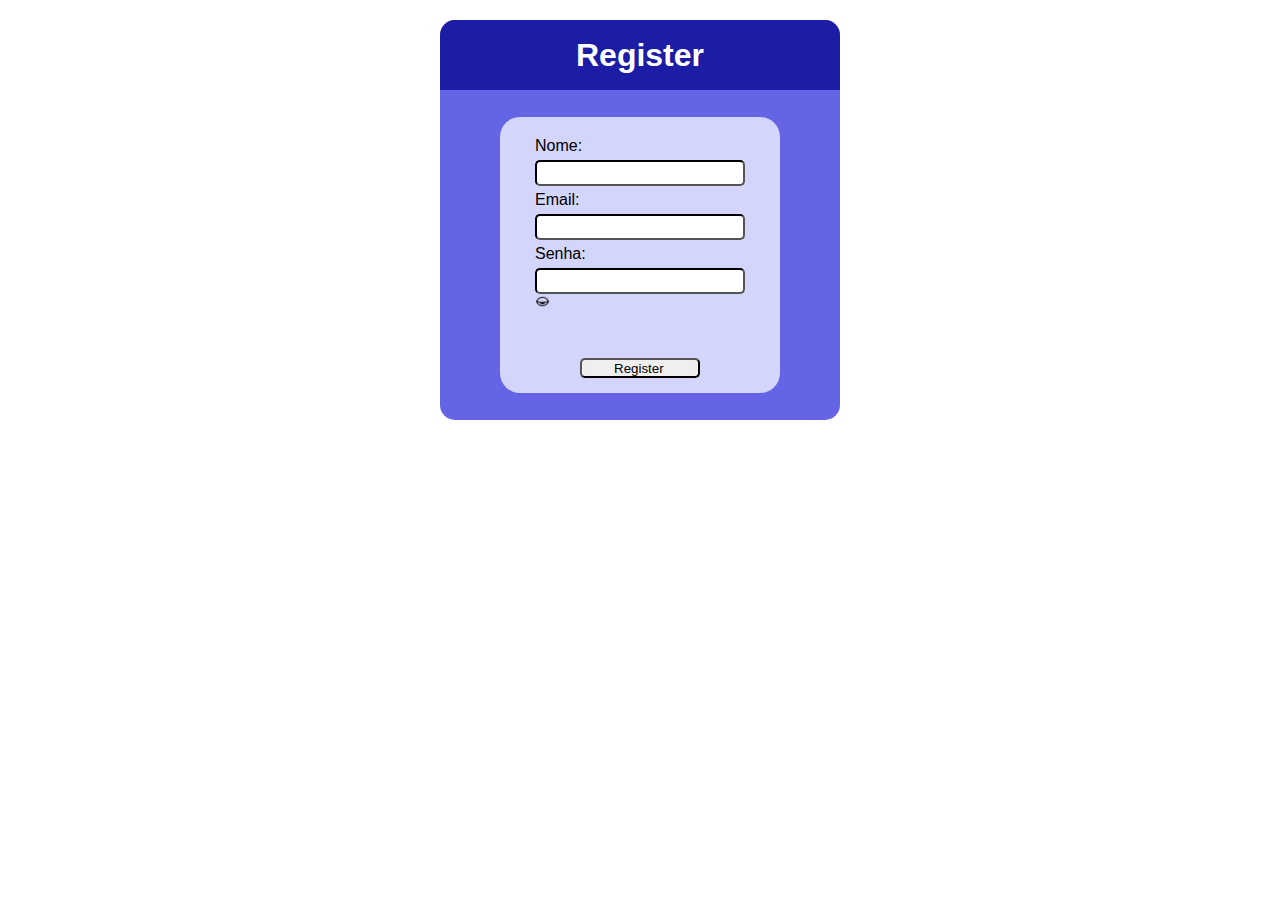
==== index.html @ 7faf94dc "msg Funcionando" ====
<!DOCTYPE html>
<html lang="en">
<head>
    <meta charset="UTF-8">
    <meta http-equiv="X-UA-Compatible" content="IE=edge">
    <meta name="viewport" content="width=device-width, initial-scale=1.0">
    <title>Document</title>
    <link rel="stylesheet" href="style.css">
</head>
<body>
    
    <div class="container register">
        <div class="header">
            <h1> Register </h1>
        </div>

        <div class="formBox">
            <form action="">
                <div>
                    <label for="nome">Nome:</label>
                    <input type="text" autocomplete="off" id="nome">
                </div>
                <div>
                    <label for="email">Email:</label>
                    <input type="text" autocomplete="off" id="email">
                </div>
                <div>
                    <label for="senha">Senha:</label>
                    <input type="password" autocomplete="off" id="senha">
                    <img src="img/eye-icon.png" alt=""> 
                </div>
                <div class="msgBox">
                    <p class="msg">a</p>
                </div>
                <div>
                    <input type="submit" value=" Register" id="btRegistra">
                </div>

            </form>
        </div>
    </div>
    <div class="greenMsg">
        <p>Usuário cadastrado com Sucesso</p>
    </div>


    <script src="script.js"></script>
</body>
</html>
---- style.css ----
*{
    margin: 0;
}
body{
    font-family: Arial, Helvetica, sans-serif;
}

.container{
    width: 400px;
    height: 400px;
    background-color: rgba(63, 63, 223, 0.808);
    border-radius: 15px;
    margin: 20px auto;
    display:flex;
    flex-direction: column;   
}
.header{
    border-radius: 15px 15px 0 0;
    display: flex;
    justify-content: center;
    background-color:rgba(0, 0, 139, 0.719);
    align-items: center;
    height: 70px;

}
.header h1{
    color: white;
    font-weight: bold;
}
.formBox{
margin: auto;
background-color: rgb(212, 213, 250);
width: 250px;
padding: 15px;
border-radius: 20px;
}

form{
    display: flex;
    flex-direction: column;
    align-items: center;
}
.formBox input{
    height: 20px;
    width: 180px;
    border-color: black;
    border-radius: 5px;
    padding-left: 24px;
}
.formBox input:focus{
    outline: none;
}

img{
    position: relative;
    width: 15px;
    margin-right: -20px;
}
img:hover{
    cursor: pointer;
    color: red;
}

#btRegistra{
    width: 120px ;
    margin-top: 20px;
    border-radius: 5px;
    text-align: center;
    padding-left: 0px;
    
}
#btRegistra:hover{
   cursor: pointer;
   background-color: grey;
   color: white;
}
label{
    display: block;
    margin: 5px 0px;
}
.msgBox{
    height: 25px;
}
.msg{
    display: none;
    margin-top:10px;
    font-size: 15px;
    font-weight: bold;
    color: red;
}
.greenMsg{
    box-sizing: border-box;
    padding: 20px;
    width: 200px;
    height: 80px;
    background-color: green;
    border-radius: 20px;
    color: white;
    text-align: center;
    margin: auto;
    display: none;
}
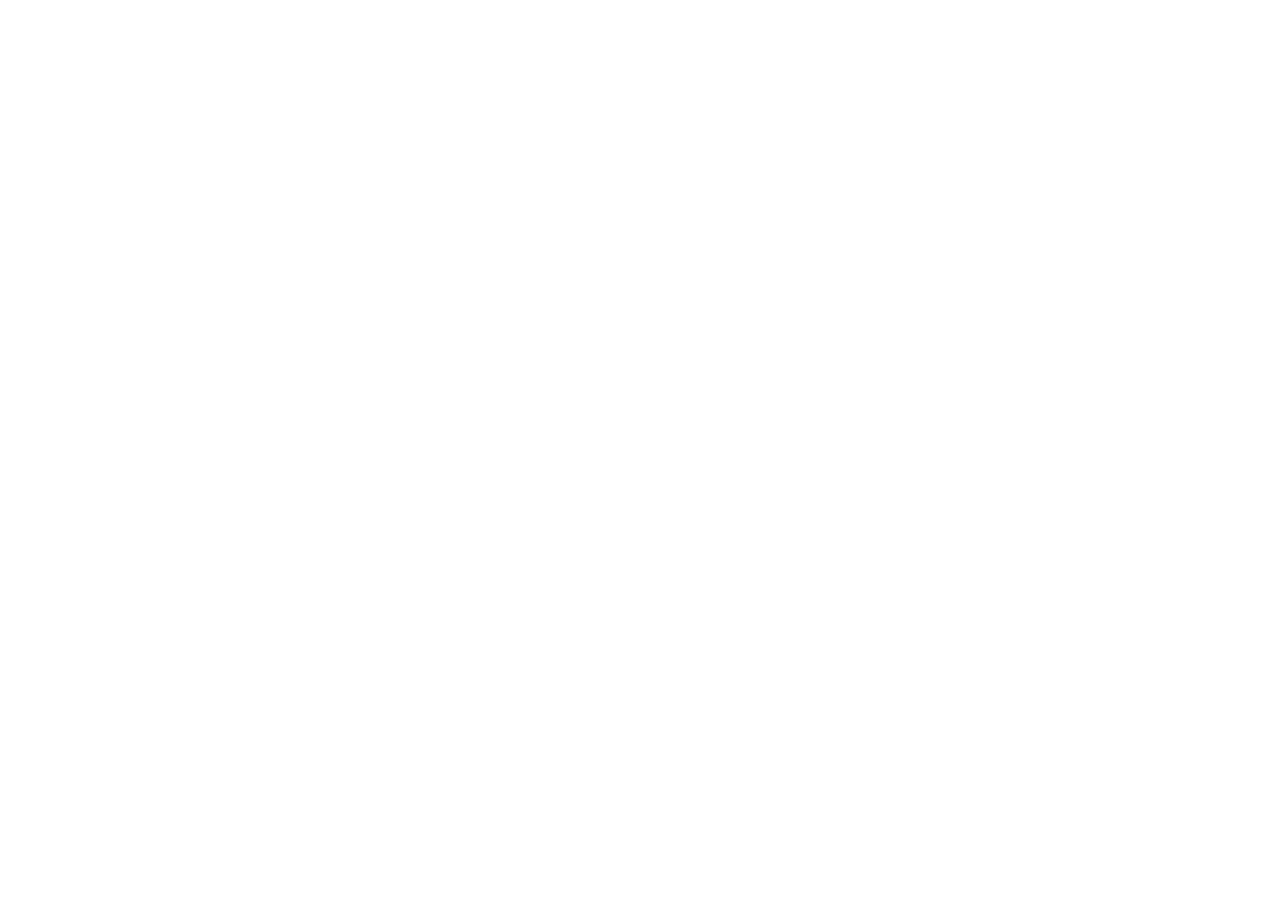
==== commit 3a9667ce: "logos" ====
--- a/index.html
+++ b/index.html
@@ -1,49 +1,33 @@
 <!DOCTYPE html>
-<html lang="en">
+<html lang="pt-BR">
 <head>
     <meta charset="UTF-8">
     <meta http-equiv="X-UA-Compatible" content="IE=edge">
     <meta name="viewport" content="width=device-width, initial-scale=1.0">
-    <title>Document</title>
+    <title>My First Page</title>
     <link rel="stylesheet" href="style.css">
 </head>
 <body>
-    
-    <div class="container register">
-        <div class="header">
-            <h1> Register </h1>
+    <div class="boxmenu">
+        <nav>
+        </nav>
+    </div>
+
+    <div class="container">
+        <div class="leftside">
+
         </div>
+        <div class="rightside">
 
-        <div class="formBox">
-            <form action="">
-                <div>
-                    <label for="nome">Nome:</label>
-                    <input type="text" autocomplete="off" id="nome">
-                </div>
-                <div>
-                    <label for="email">Email:</label>
-                    <input type="text" autocomplete="off" id="email">
-                </div>
-                <div>
-                    <label for="senha">Senha:</label>
-                    <input type="password" autocomplete="off" id="senha">
-                    <img src="img/eye-icon.png" alt=""> 
-                </div>
-                <div class="msgBox">
-                    <p class="msg">a</p>
-                </div>
-                <div>
-                    <input type="submit" value=" Register" id="btRegistra">
-                </div>
-
-            </form>
         </div>
-    </div>
-    <div class="greenMsg">
-        <p>Usuário cadastrado com Sucesso</p>
     </div>
 
 
+    <div class="boxfooter">
+        <footer>
+        </footer>
+    </div>
+    
     <script src="script.js"></script>
 </body>
 </html>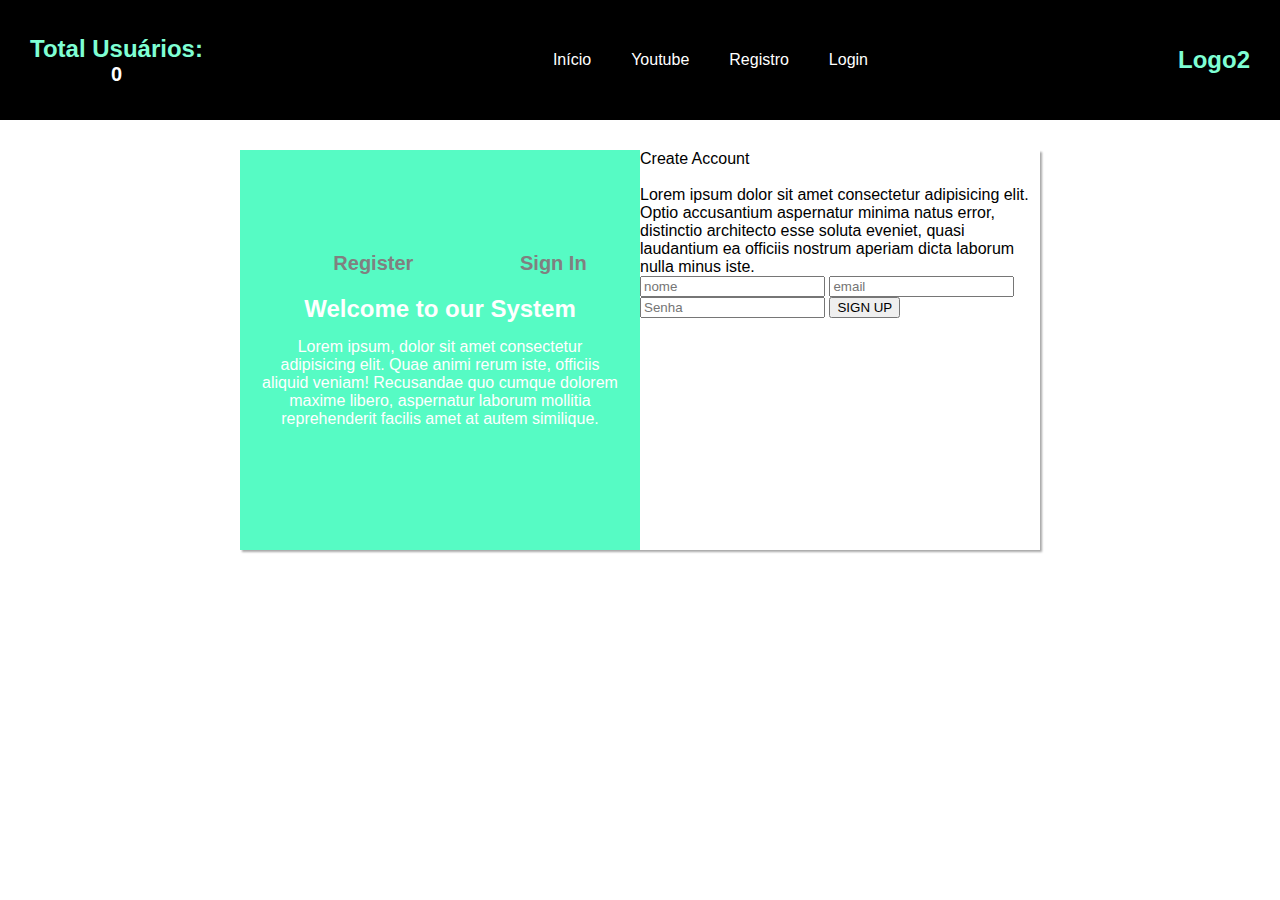
==== commit 5cedc705: "iniciando o sistema" ====
--- a/index.html
+++ b/index.html
@@ -8,21 +8,72 @@
     <link rel="stylesheet" href="style.css">
 </head>
 <body>
+
     <div class="boxmenu">
-        <nav>
+        <div class="contador">
+            <h2>Total Usuários: </h2>
+            <p class="msg"> 0 </p>
+        </div>
+        <nav class="menu">
+            <ul>
+                <li><a href="#">Início</a></li>
+                <li><a href="#">Youtube</a></li>
+                <li><a href="#">Registro</a></li>
+                <li><a href="#">Login</a></li>
+            </ul>
         </nav>
+        <div>
+            <h2>Logo2</h2>
+        </div>
     </div>
 
     <div class="container">
-        <div class="leftside">
+        <div class="acaoBox">
+            <div class="action">
+                <ul class="ActionList">
+                    <li><a href="#" class="selected">Register</a></li>
+                    <li><a href="#">Sign In</a></li>
+                </ul>
+            </div>
+            <div class="acaoInfos">
+                <h2> Welcome to our System</h2>
+                <p>Lorem ipsum, dolor sit amet consectetur adipisicing elit. Quae animi rerum iste, officiis aliquid veniam! Recusandae quo cumque dolorem maxime libero, aspernatur laborum mollitia reprehenderit facilis amet at autem similique.</p>
+            </div>
 
         </div>
-        <div class="rightside">
 
+
+        <div class="loginbox"> 
+            <div class="title">
+                Create Account
+            </div> 
+            <div class="logos">
+                <img src="" alt="">
+                <img src="" alt="">
+                <img src="" alt="">
+            </div>
+            <div class="subtitle">
+                <p>Lorem ipsum dolor sit amet consectetur adipisicing elit. Optio accusantium aspernatur minima natus error, distinctio architecto esse soluta eveniet, quasi laudantium ea officiis nostrum aperiam dicta laborum nulla minus iste.</p>
+            </div>
+            <div class="form">
+                <form action="">
+                    <label for="name"></label>
+                    <input type="text" placeholder="nome" autocomplete="off" id="name">
+                    <label for="email"></label>
+                    <input type="email" placeholder="email" autocomplete="off" id="email">
+                    <label for="password"></label>
+                    <input type="password" placeholder="Senha" autocomplete="off" id="password">
+                    <button class="register">SIGN UP</button>
+                </form>
+            </div>
+        </div>
+
+
+        <div class="registerbox">
         </div>
     </div>
-
-
+    
+    
     <div class="boxfooter">
         <footer>
         </footer>
@@ -30,4 +81,5 @@
     
     <script src="script.js"></script>
 </body>
-</html>+<i class="ri-u-disk-fill"></i></html>
+
--- a/style.css
+++ b/style.css
@@ -0,0 +1,105 @@
+*{
+    margin: 0px;
+    box-sizing: border-box;
+}
+body{
+    font-family: Arial, Helvetica, sans-serif;
+}
+
+/* MENU */
+.boxmenu{
+    background-color: black;
+    color: white;
+    height: 120px;
+    display: flex;
+    align-items: center;
+    justify-content: space-between;
+}
+.boxmenu ul{
+    list-style: none;
+    text-decoration: none;
+    display: flex;
+}
+.boxmenu ul li{
+    margin: 0px 20px;
+}
+.boxmenu a{
+    text-decoration: none;
+    color: white;
+}
+.boxmenu a:hover{
+    color: aquamarine;
+    text-decoration: underline;
+}
+.boxmenu h2{
+    margin: 0px 30px;
+    color: aquamarine;
+}
+/* CONTADOR */
+.contador{
+    text-align: center;
+}
+.contador p{
+    font-size: 20px;
+    font-weight: bolder;
+}
+/* CONTAINER */
+.container{
+     width: 800px;
+     height: 400px;
+     margin: auto;
+     box-shadow: 2px 2px 2px rgba(0, 0, 0, 0.342);
+     display: flex;
+     margin-top:30px
+}
+/*BOX PRINCIPAL CADASTRO*/
+.acaoBox{
+    background-color:rgba(36, 250, 179, 0.774);
+    width: 400px;
+    height: 400px;;
+    display: block;
+    color: white;
+    text-align: center;
+    display: flex;
+    flex-direction: column;
+    justify-content: center;
+
+}
+.acaoBox ul{
+    list-style: none;
+    display: flex;
+    justify-content: space-around;
+}
+.acaoBox li{
+    text-decoration: none;
+}
+.acaoInfos{
+    margin: 20px;
+}
+.acaoInfos h2{
+    margin-bottom: 15px;
+}
+.acaoBox a{
+    text-decoration: none;
+    color: gray;
+    font-size: 20px;
+    font-weight: bolder;
+}
+.selected{
+    text-decoration: underline;
+    color: white;
+}
+
+
+
+
+.loginbox{
+    width: 400px;
+    height: 400px;
+}
+.registerbox{
+    background-color: rgb(255, 0, 0);
+    width: 400px;
+    height: 400px;
+    display: none;
+}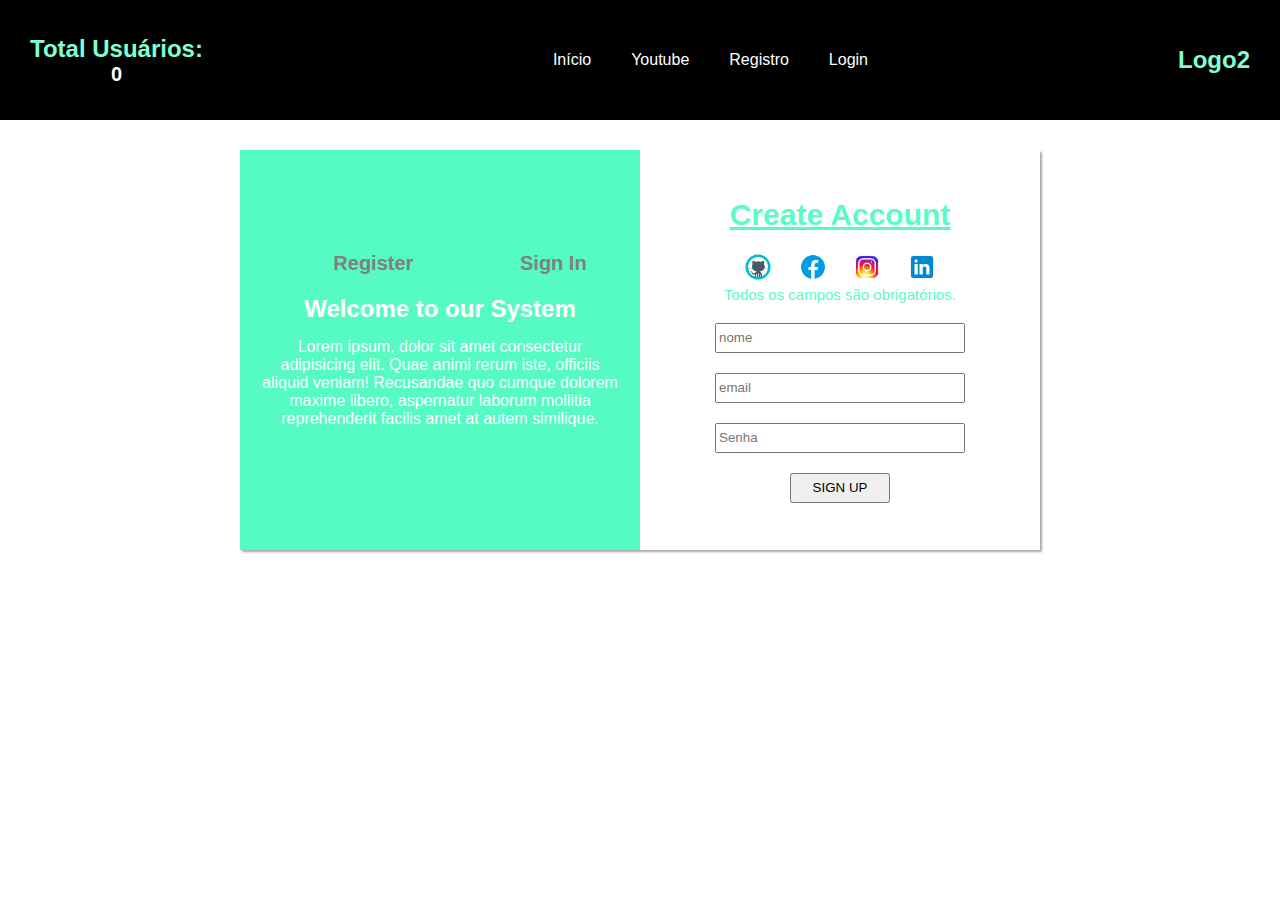
==== commit b7b345e8: "css finalizado" ====
--- a/index.html
+++ b/index.html
@@ -31,8 +31,8 @@
         <div class="acaoBox">
             <div class="action">
                 <ul class="ActionList">
-                    <li><a href="#" class="selected">Register</a></li>
-                    <li><a href="#">Sign In</a></li>
+                    <li><a href="#" class="pgRegister">Register</a></li>
+                    <li><a href="#" class="pgLogin">Sign In</a></li>
                 </ul>
             </div>
             <div class="acaoInfos">
@@ -45,31 +45,49 @@
 
         <div class="loginbox"> 
             <div class="title">
-                Create Account
+                <h2>Create Account</h2>
             </div> 
             <div class="logos">
-                <img src="" alt="">
-                <img src="" alt="">
-                <img src="" alt="">
+                <img src="img/github.png" alt="">
+                <img src="img/fb.png" alt="">
+                <img src="img/insta.png" alt="">
+                <img src="img/linkedin.png" alt="">
             </div>
             <div class="subtitle">
-                <p>Lorem ipsum dolor sit amet consectetur adipisicing elit. Optio accusantium aspernatur minima natus error, distinctio architecto esse soluta eveniet, quasi laudantium ea officiis nostrum aperiam dicta laborum nulla minus iste.</p>
+                <p>Todos os campos são obrigatórios.</p>
             </div>
             <div class="form">
-                <form action="">
+                <form action="" id="formregister">
                     <label for="name"></label>
                     <input type="text" placeholder="nome" autocomplete="off" id="name">
                     <label for="email"></label>
                     <input type="email" placeholder="email" autocomplete="off" id="email">
                     <label for="password"></label>
                     <input type="password" placeholder="Senha" autocomplete="off" id="password">
-                    <button class="register">SIGN UP</button>
+                    <div class="botaoArea">
+                        <button class="register">SIGN UP</button>
+                    </div>
+
                 </form>
             </div>
         </div>
 
 
         <div class="registerbox">
+            <div class="textArea"> 
+                <h2> Login</h2>
+            </div>
+            <div>
+                <form action="#">
+                    <label for="namelogin"></label>
+                    <input type="text" placeholder="nome" autocomplete="off" id="namelogin">
+                    <label for="password"></label>
+                    <input type="password" placeholder="password" autocomplete="off" id="passwordlogin">
+                    <div class="loginn">
+                        <button class="logar">LOGIN</button>
+                    </div>
+                </form>
+            </div>
         </div>
     </div>
     
--- a/style.css
+++ b/style.css
@@ -85,21 +85,93 @@
     font-size: 20px;
     font-weight: bolder;
 }
-.selected{
+.acaoBox a:hover{
+    color: white;
     text-decoration: underline;
+}
+/* CONTAINER REGISTER */
+.loginbox{
+    width: 400px;
+    height: 400px;
+    color: rgba(36, 250, 179, 0.774);
+    display: flex;
+    flex-direction: column;
+    align-items: center;
+    justify-content: center;
+    display: flex;
+  
+}
+.loginbox input{
+    display: block;
+    margin-bottom: 20px;
+    height: 30px;
+    width: 250px;
+}
+.loginbox input:focus{
+    outline: none;
+}
+.loginbox h2{
+    margin-bottom: 20px;
+    font-size: 30px;
+    text-decoration: underline;
+}
+.loginbox p{
+    margin-bottom: 20px;
+    font-size: 15px;
+}
+.loginbox button{
+    width: 100px;
+    height: 30px;
+}
+.loginbox button:hover{
+    cursor: pointer;
+    background-color: rgba(127, 255, 212, 0.527);
     color: white;
+}
+.logos img{
+    width: 30px;
+    margin-left: 10px;
+    margin-right: 10px;
+}
+.botaoArea {
+    display: flex;
+    justify-content: center;
 }
 
 
-
-
-.loginbox{
+/* LOGIN BOX*/
+.registerbox{
     width: 400px;
     height: 400px;
+    color: rgba(36, 250, 179, 0.774);
+    display: none;
+    flex-direction: column;
+    align-items: center;
+    justify-content: center; 
 }
-.registerbox{
-    background-color: rgb(255, 0, 0);
-    width: 400px;
-    height: 400px;
-    display: none;
+.registerbox input{
+    display: block;
+    margin-bottom: 20px;
+    height: 30px;
+    width: 250px;
+}
+.registerbox input:focus{
+    outline: none;
+}
+.registerbox button{
+    width: 100px;
+    height: 30px;
+}
+.registerbox button:hover{
+    cursor: pointer;
+    background-color: rgba(127, 255, 212, 0.527);
+    color: white;
+}
+.registerbox h2{
+    margin-bottom: 20px;
+    text-decoration: underline;
+}
+.loginn{
+    display: flex;
+    justify-content: center;
 }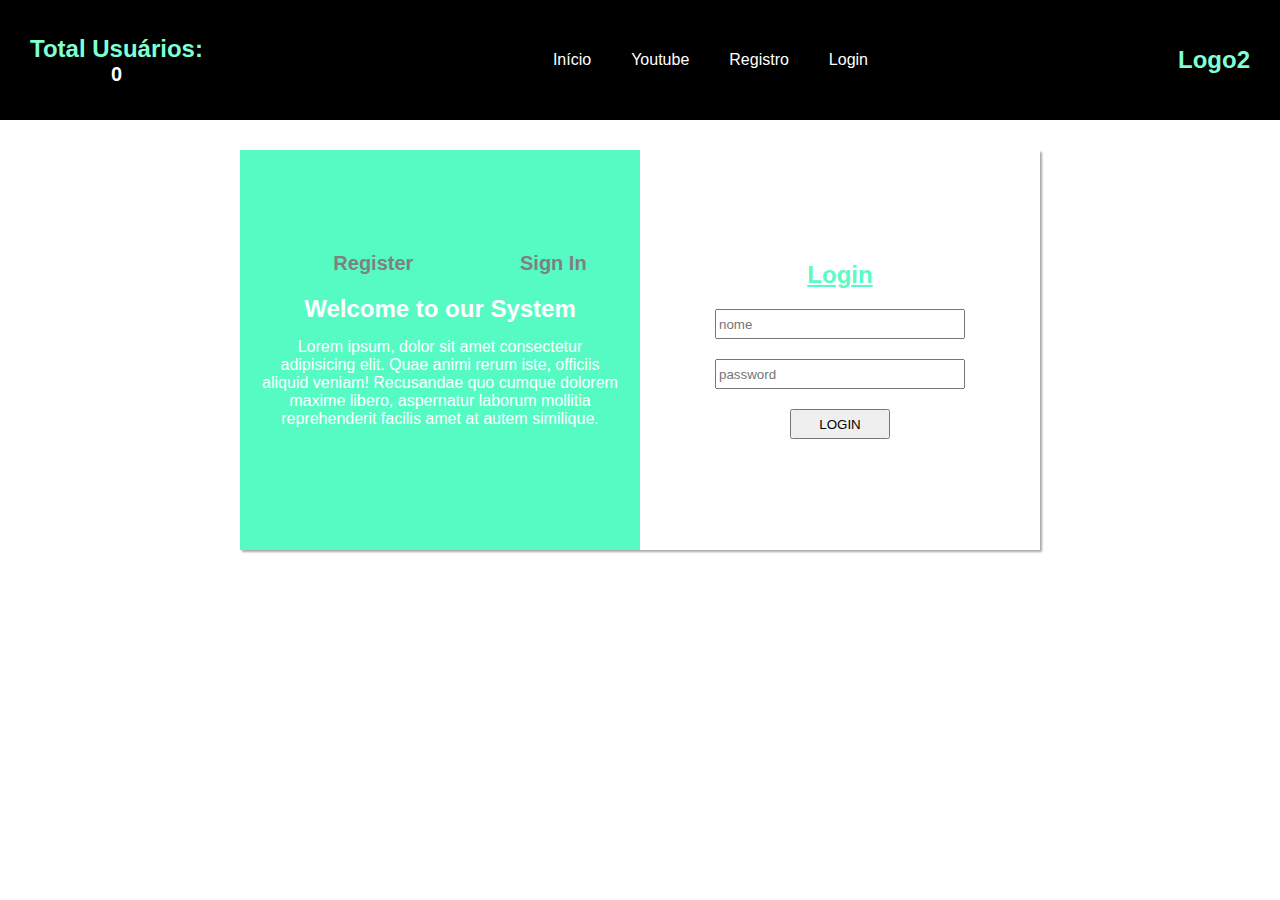
==== commit d2e30590: "finalizando" ====
--- a/index.html
+++ b/index.html
@@ -36,7 +36,7 @@
                 </ul>
             </div>
             <div class="acaoInfos">
-                <h2> Welcome to our System</h2>
+                <h2 > Welcome to our System</h2>
                 <p>Lorem ipsum, dolor sit amet consectetur adipisicing elit. Quae animi rerum iste, officiis aliquid veniam! Recusandae quo cumque dolorem maxime libero, aspernatur laborum mollitia reprehenderit facilis amet at autem similique.</p>
             </div>
 
@@ -75,7 +75,7 @@
 
         <div class="registerbox">
             <div class="textArea"> 
-                <h2> Login</h2>
+                <h2 > Login</h2>
             </div>
             <div>
                 <form action="#">
@@ -96,6 +96,7 @@
         <footer>
         </footer>
     </div>
+
     
     <script src="script.js"></script>
 </body>
--- a/style.css
+++ b/style.css
@@ -89,6 +89,10 @@
     color: white;
     text-decoration: underline;
 }
+.active{
+    text-decoration: underline;
+}
+
 /* CONTAINER REGISTER */
 .loginbox{
     width: 400px;
@@ -98,7 +102,7 @@
     flex-direction: column;
     align-items: center;
     justify-content: center;
-    display: flex;
+    display: none;
   
 }
 .loginbox input{
@@ -148,6 +152,7 @@
     flex-direction: column;
     align-items: center;
     justify-content: center; 
+    display: flex;
 }
 .registerbox input{
     display: block;
@@ -174,4 +179,5 @@
 .loginn{
     display: flex;
     justify-content: center;
-}+}
+
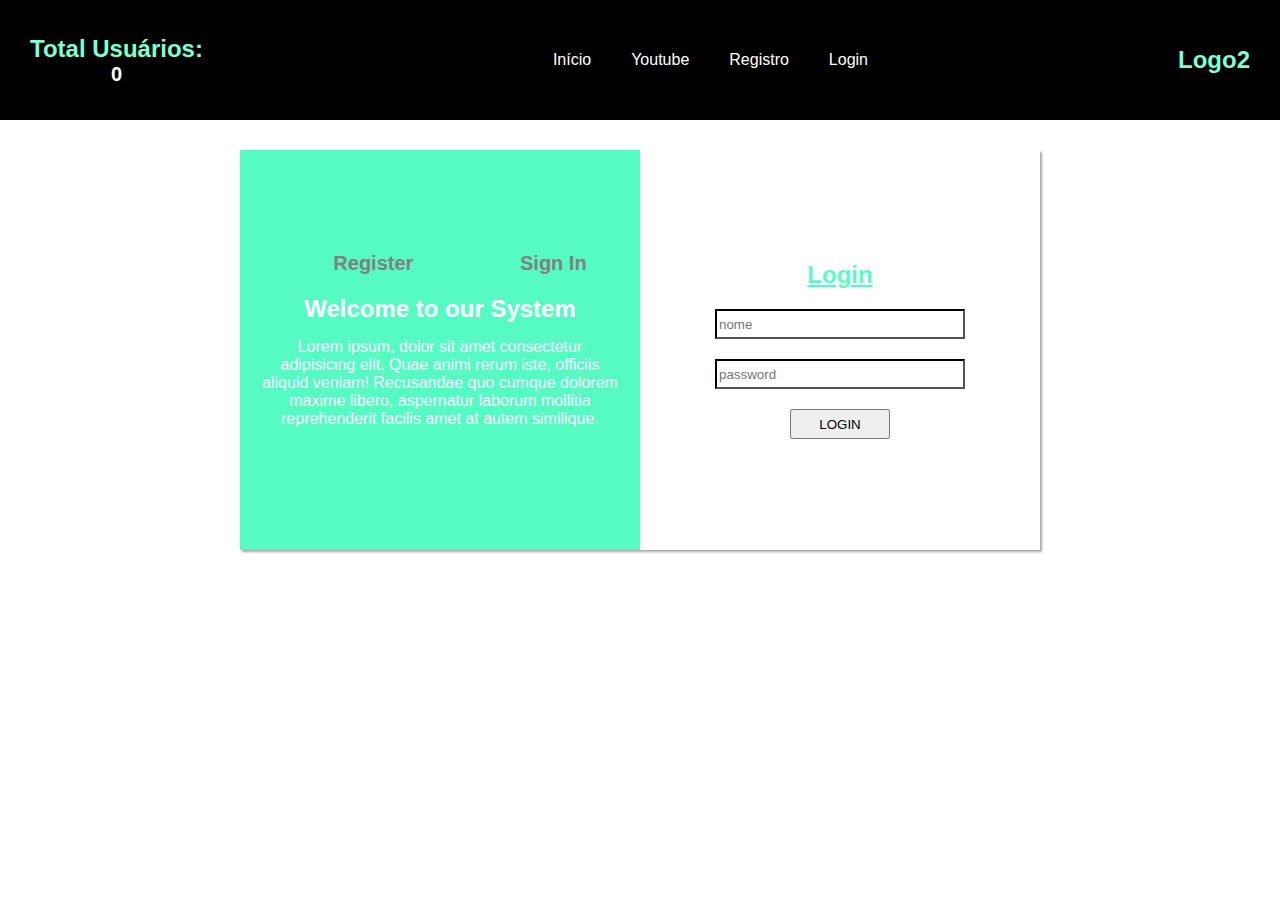
==== commit 53dec8a0: "finalizando" ====
--- a/index.html
+++ b/index.html
@@ -12,7 +12,7 @@
     <div class="boxmenu">
         <div class="contador">
             <h2>Total Usuários: </h2>
-            <p class="msg"> 0 </p>
+            <p class="msgContador"> </p>
         </div>
         <nav class="menu">
             <ul>
@@ -32,7 +32,7 @@
             <div class="action">
                 <ul class="ActionList">
                     <li><a href="#" class="pgRegister">Register</a></li>
-                    <li><a href="#" class="pgLogin">Sign In</a></li>
+                    <li><a href="#" class="pgLogin active">Sign In</a></li>
                 </ul>
             </div>
             <div class="acaoInfos">
@@ -64,10 +64,12 @@
                     <input type="email" placeholder="email" autocomplete="off" id="email">
                     <label for="password"></label>
                     <input type="password" placeholder="Senha" autocomplete="off" id="password">
+                    <div class="marea">
+                        
+                    </div>
                     <div class="botaoArea">
                         <button class="register">SIGN UP</button>
                     </div>
-
                 </form>
             </div>
         </div>
--- a/style.css
+++ b/style.css
@@ -89,10 +89,6 @@
     color: white;
     text-decoration: underline;
 }
-.active{
-    text-decoration: underline;
-}
-
 /* CONTAINER REGISTER */
 .loginbox{
     width: 400px;
@@ -110,6 +106,7 @@
     margin-bottom: 20px;
     height: 30px;
     width: 250px;
+    border-color: black;
 }
 .loginbox input:focus{
     outline: none;
@@ -159,6 +156,7 @@
     margin-bottom: 20px;
     height: 30px;
     width: 250px;
+    border-color: black;
 }
 .registerbox input:focus{
     outline: none;
@@ -166,6 +164,7 @@
 .registerbox button{
     width: 100px;
     height: 30px;
+    display: block;
 }
 .registerbox button:hover{
     cursor: pointer;
@@ -181,3 +180,12 @@
     justify-content: center;
 }
 
+.marea{
+    height: 20px;
+    text-align: center;
+    color: red;
+    font-weight: bolder;
+    font-size: 13px;
+    margin-bottom: 7px;
+}
+
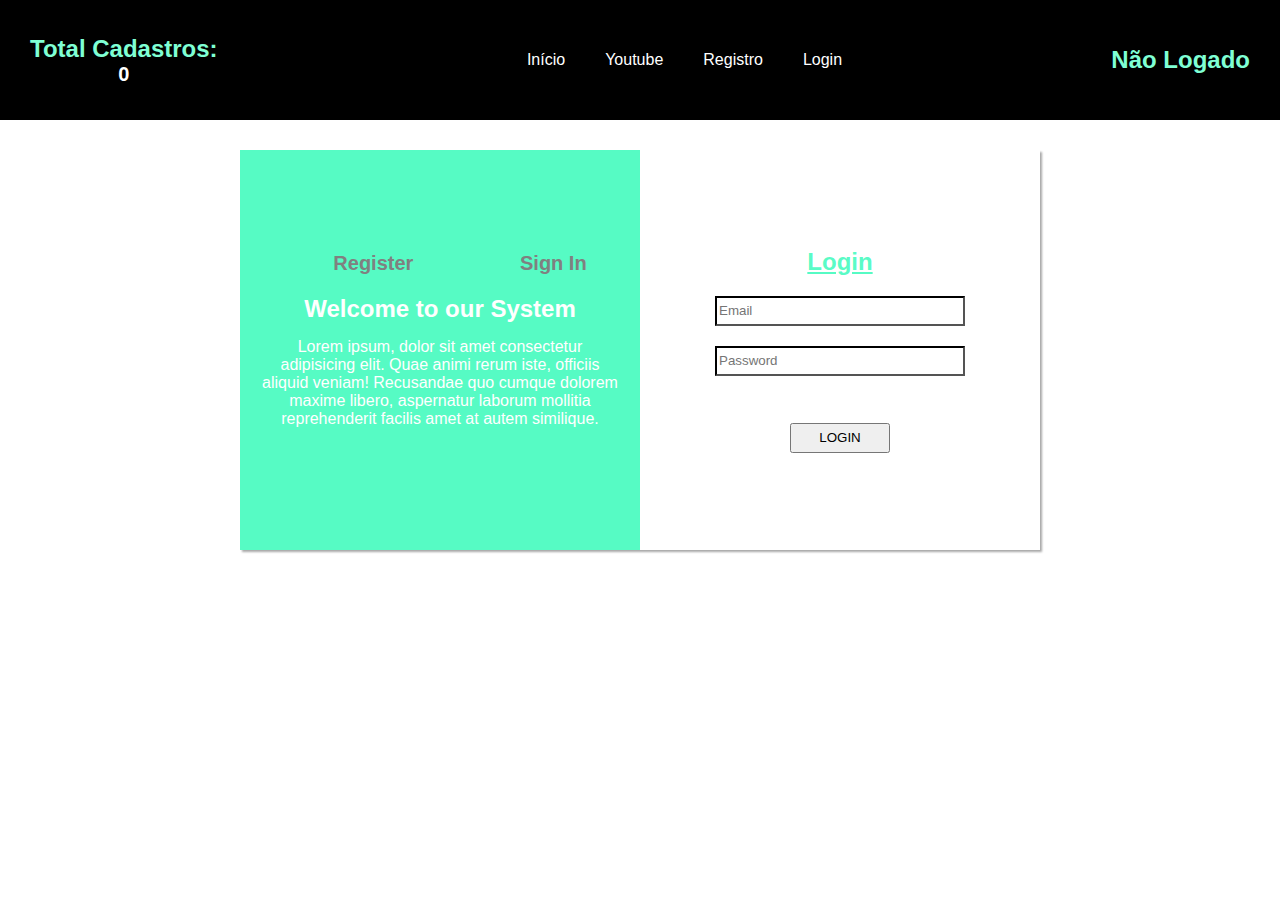
==== commit f07726c5: "login finalizado" ====
--- a/index.html
+++ b/index.html
@@ -11,7 +11,7 @@
 
     <div class="boxmenu">
         <div class="contador">
-            <h2>Total Usuários: </h2>
+            <h2>Total Cadastros: </h2>
             <p class="msgContador"> </p>
         </div>
         <nav class="menu">
@@ -23,7 +23,7 @@
             </ul>
         </nav>
         <div>
-            <h2>Logo2</h2>
+            <h2 class="logouser">Não Logado</h2>
         </div>
     </div>
 
@@ -59,9 +59,9 @@
             <div class="form">
                 <form action="" id="formregister">
                     <label for="name"></label>
-                    <input type="text" placeholder="nome" autocomplete="off" id="name">
+                    <input type="text" placeholder="Nome" autocomplete="off" id="name" >
                     <label for="email"></label>
-                    <input type="email" placeholder="email" autocomplete="off" id="email">
+                    <input type="email" placeholder="Email" autocomplete="off" id="email">
                     <label for="password"></label>
                     <input type="password" placeholder="Senha" autocomplete="off" id="password">
                     <div class="marea">
@@ -82,15 +82,27 @@
             <div>
                 <form action="#">
                     <label for="namelogin"></label>
-                    <input type="text" placeholder="nome" autocomplete="off" id="namelogin">
+                    <input type="text" placeholder="Email" autocomplete="off" id="namelogin">
                     <label for="password"></label>
-                    <input type="password" placeholder="password" autocomplete="off" id="passwordlogin">
+                    <input type="password" placeholder="Password" autocomplete="off" id="passwordlogin">
+                    <div class="msglogin"></div>
                     <div class="loginn">
                         <button class="logar">LOGIN</button>
                     </div>
                 </form>
             </div>
         </div>
+    </div>
+
+    <div class="containerLogado">
+        <div class="logadotitle">
+            <h2> Seja Bem Vindo</h2>
+        </div>
+        <div class="logadomenu">
+            <div class="infouser"></div>
+            <button class="signout">SIGN-OUT</button>
+        </div>
+
     </div>
     
     
--- a/style.css
+++ b/style.css
@@ -183,9 +183,60 @@
 .marea{
     height: 20px;
     text-align: center;
-    color: red;
     font-weight: bolder;
     font-size: 13px;
     margin-bottom: 7px;
 }
-
+.msglogin{
+    height: 20px;
+    text-align: center;
+    font-weight: bolder;
+    font-size: 13px;
+    margin-bottom: 7px;
+}
+.containerLogado{
+    width: 800px;
+    height: 400px;
+    background-color: rgb(193, 252, 232);
+    margin: auto;
+    box-shadow: 2px 2px 2px rgba(0, 0, 0, 0.342);
+    display: none;
+    flex-direction: column;
+    text-align: center;
+    margin-top:30px;
+    color: gray;
+}
+.logadotitle{
+    background-color: rgb(138, 192, 240);
+    height: 100px;
+    color: white;
+    font-weight: bolder;
+    display: flex;
+    align-items: center;
+    justify-content: center;
+
+}
+.logadomenu{
+    display: flex;
+    flex-direction: column;
+    margin-top: 50px;
+    font-size: 20px;
+    align-items: center;
+    }
+.logadomenu{
+
+}
+.logadomenu button{
+    width: 200px;
+    height: 30px;
+    margin-top: 40px;
+}
+.logadomenu p{
+    margin-bottom: 10px;
+}
+.logadomenu button:hover{
+   cursor: pointer;
+   background-color: antiquewhite;
+   color: white;
+}
+
